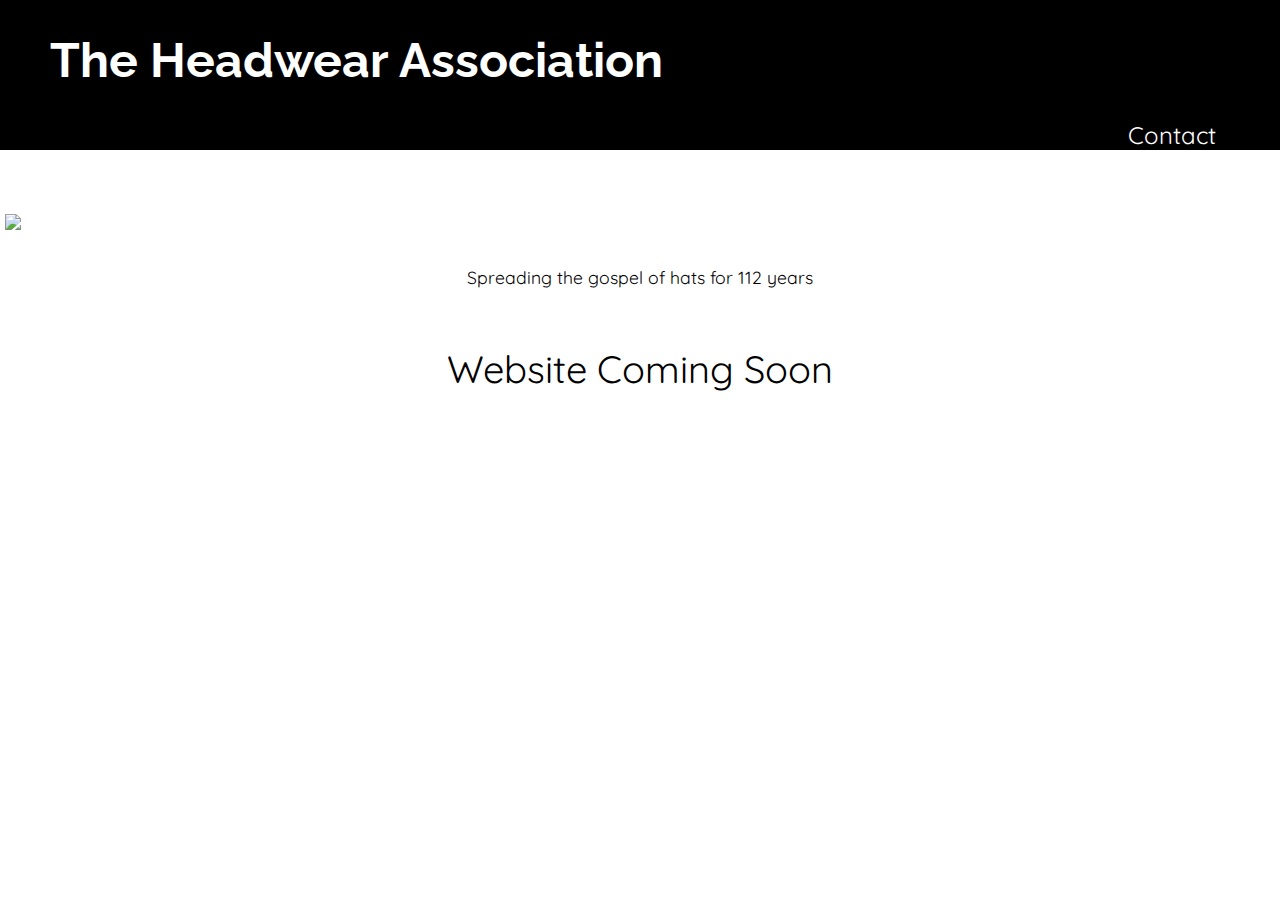
==== index.html @ 8cb6fcd5 "Update and rename coming-soon.html to index.html" ====
<!doctype html>
<html>

<head>
  <title>The Headwear Association
  </title>

  <meta name="viewport" content="width=device-width, initial-scale=1.0">
  <link rel="stylesheet" href="style.css">
  <link href="https://fonts.googleapis.com/css?family=Amatic+SC|Quicksand|Raleway&display=swap" rel="stylesheet">
  <script src="https://kit.fontawesome.com/a21ad4475e.js" crossorigin="anonymous"></script>
</head>

<body>
  <header>
    <h1> The Headwear Association</h1>
  </header>
  <main>
    <nav>
      <a href="mailto:thaheadwear@gmail.com">Contact</a>

    </nav>
    <section id="intro">
      <img class="header-img" src="https://marieiscool.github.io/theheadwearassociation/Screen%20Shot%202021-10-05%20at%209.18.04%20AM.png">
      <p class="description"> Spreading the gospel of hats for 112 years </p>
      <p> Website Coming Soon</p>
    </section>
    <section id="social">
      <a href="https://www.facebook.com/TheHeadwearAssociation">
        <i class="fab fa-facebook"></i>
      </a>
      <a href="https://www.instagram.com/theheadwearassociation/">
        <i class="fab fa-instagram"></i></a>
    </section>
  </main>
  <footer></footer>
</body>

</html>
---- style.css ----
body {
  margin: 0;
}

.header-img {
  display: flex;
  margin: 5px;
  width: 100%;
}

header {
  display: flex;
  justify-content: left;
  background-color: black;
  padding: 0px 50px;
}

h1 {
  font-size: 3em;
  color: #ffffff;
  font-family: "Raleway", sans-serif;
}

nav {
  display: flex;
  justify-content: right;
  font-size: 24px;
  background-color: #000;
  color: #fff;
  padding: 0 5%;
}

nav a {
  text-decoration: none;
  color: #fff;
  font-family: "Quicksand", sans-serif;
}

nav a:hover {
  text-decoration: underline;
  color: #fff;
}

nav a:visited {
  color: #0f0f0f;
}
section {
  margin: 5% 0;
}
#social {
  text-align: right;
  margin: 5%;
}
p {
  display: flex;
  justify-content: center;
  font-size: 1.7em;
  font-family: "Quicksand", sans-serif;
}
.description {
  font-size: 1.1em;
  text-align: justify;
  font-family: "Quicksand", sans-serif;
  line-height: 1.1;
  padding: 20px;
}

i {
  font-size: 30px;
  padding-top: 30px;
}
.fa-facebook {
  padding-right: 5px;
}
.fab {
  color: #000;
  text-decoration: none;
}

.fab:hover {
  color: #bfbfbd;
  text-decoration: none;
}
@media only screen and (min-width: 525px) {
  .header-img {
    width: 100%;
    height: auto;
  }

  p {
    font-size: 38px;
  }
}
@media only screen and (max-width: 525px) {
  h1 {
    font-size: 2em;
  }
}
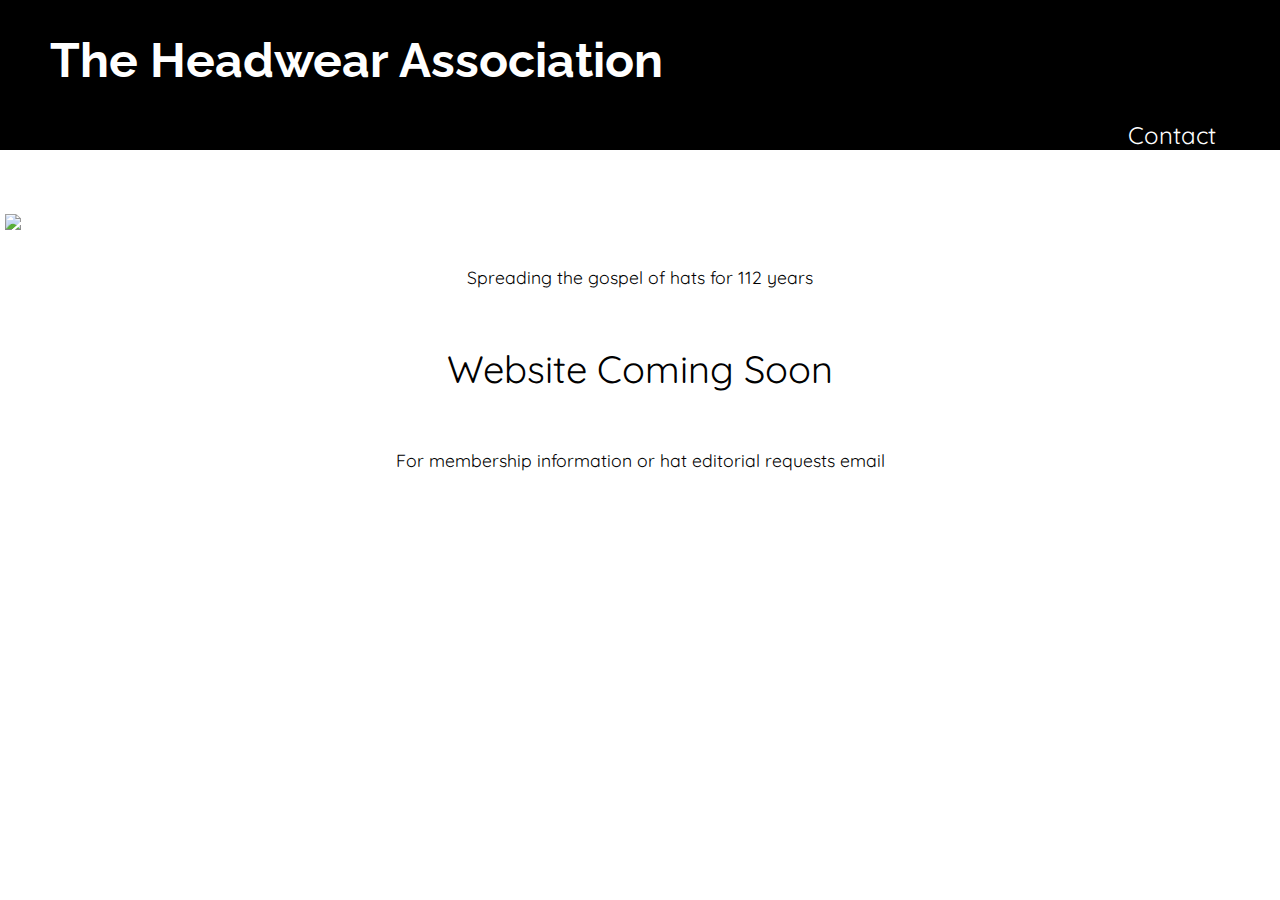
==== commit 8a826e9a: "Update index.html" ====
--- a/index.html
+++ b/index.html
@@ -17,13 +17,14 @@
   </header>
   <main>
     <nav>
-      <a href="mailto:thaheadwear@gmail.com">Contact</a>
+      <a href="mailto: thaheadwear@gmail.com">Contact</a>
 
     </nav>
     <section id="intro">
       <img class="header-img" src="https://marieiscool.github.io/theheadwearassociation/Screen%20Shot%202021-10-05%20at%209.18.04%20AM.png">
       <p class="description"> Spreading the gospel of hats for 112 years </p>
       <p> Website Coming Soon</p>
+      <p class="description">For membership information or hat editorial requests email <a href="mailto: thaheadwear@gmail.com"thaheadwear@gmail.com</a></p>
     </section>
     <section id="social">
       <a href="https://www.facebook.com/TheHeadwearAssociation">
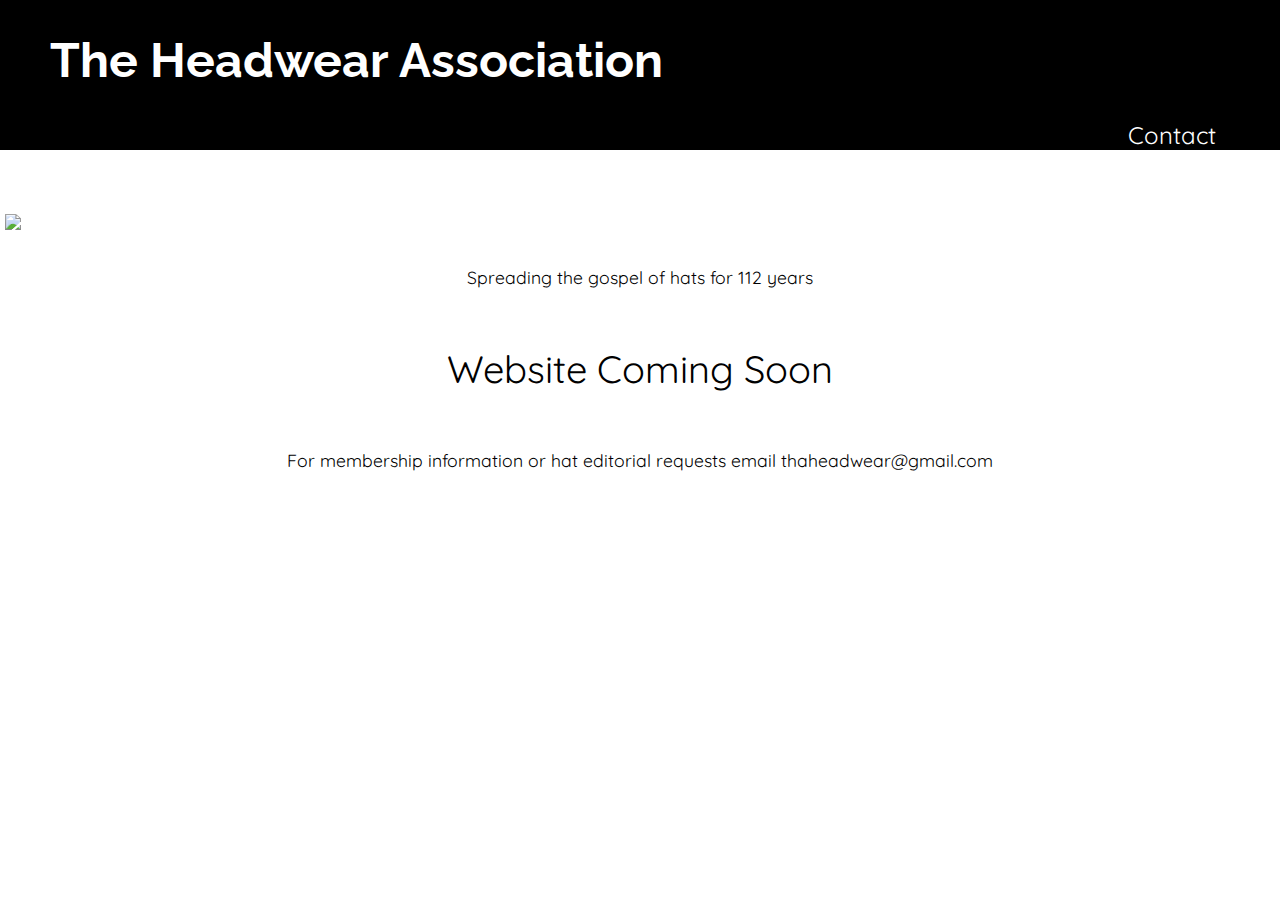
==== commit 8290eea8: "Update index.html" ====
--- a/index.html
+++ b/index.html
@@ -24,7 +24,7 @@
       <img class="header-img" src="https://marieiscool.github.io/theheadwearassociation/Screen%20Shot%202021-10-05%20at%209.18.04%20AM.png">
       <p class="description"> Spreading the gospel of hats for 112 years </p>
       <p> Website Coming Soon</p>
-      <p class="description">For membership information or hat editorial requests email <a href="mailto: thaheadwear@gmail.com"thaheadwear@gmail.com</a></p>
+      <p class="description">For membership information or hat editorial requests email thaheadwear@gmail.com </p>
     </section>
     <section id="social">
       <a href="https://www.facebook.com/TheHeadwearAssociation">
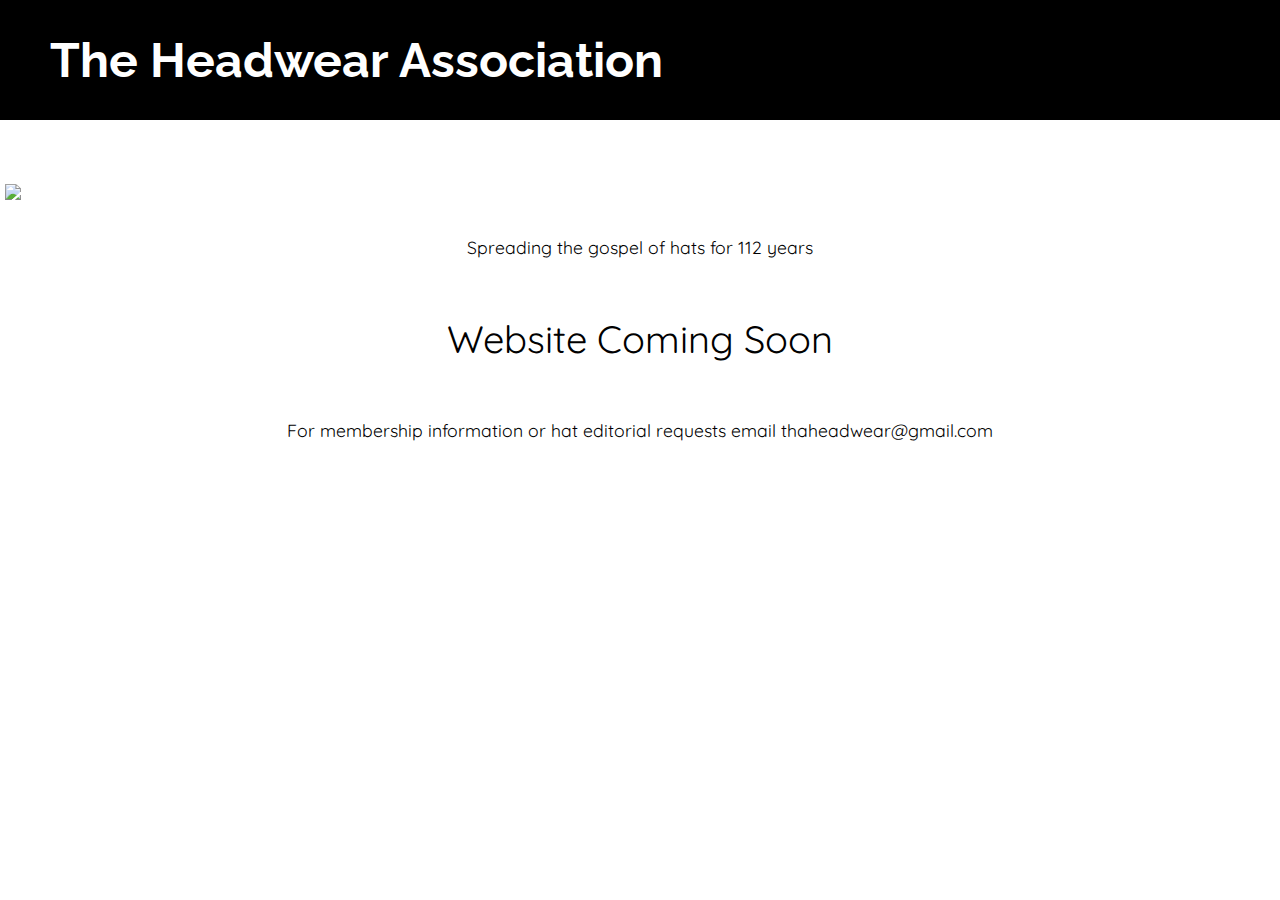
==== commit 0ee64344: "removed nav" ====
--- a/index.html
+++ b/index.html
@@ -16,10 +16,7 @@
     <h1> The Headwear Association</h1>
   </header>
   <main>
-    <nav>
-      <a href="mailto: thaheadwear@gmail.com">Contact</a>
 
-    </nav>
     <section id="intro">
       <img class="header-img" src="https://marieiscool.github.io/theheadwearassociation/Screen%20Shot%202021-10-05%20at%209.18.04%20AM.png">
       <p class="description"> Spreading the gospel of hats for 112 years </p>
